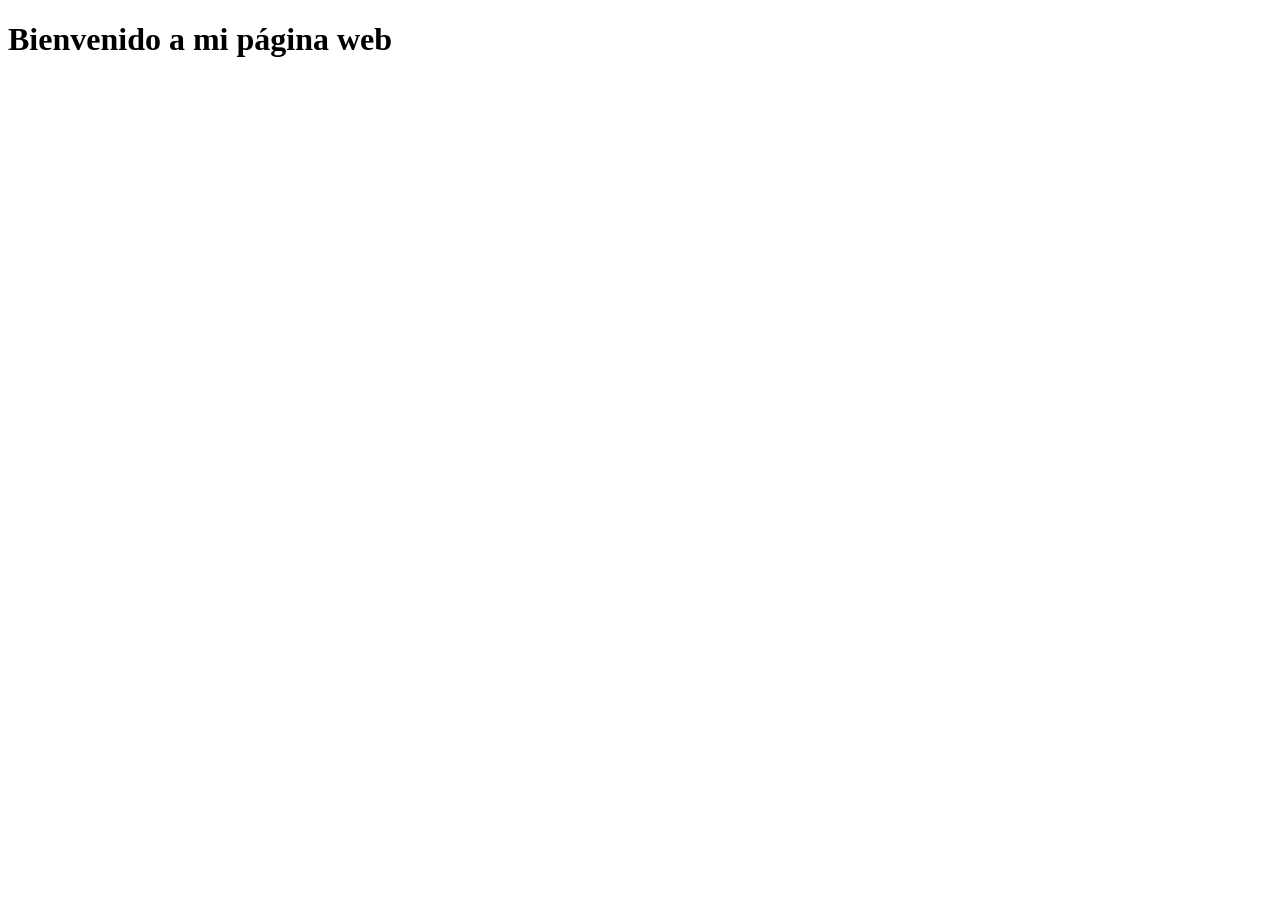
==== index.html @ 7cc265f0 "creación del archivo HTML" ====
<!DOCTYPE html>
<html lang="es">
<head>
    <meta charset="UTF-8">
    <meta name="viewport" content="width=device-width, initial-scale=1.0">
    <title>Document</title>
</head>
<body>
    <h1>Bienvenido a mi página web
    </h1>
    
</body>
</html>
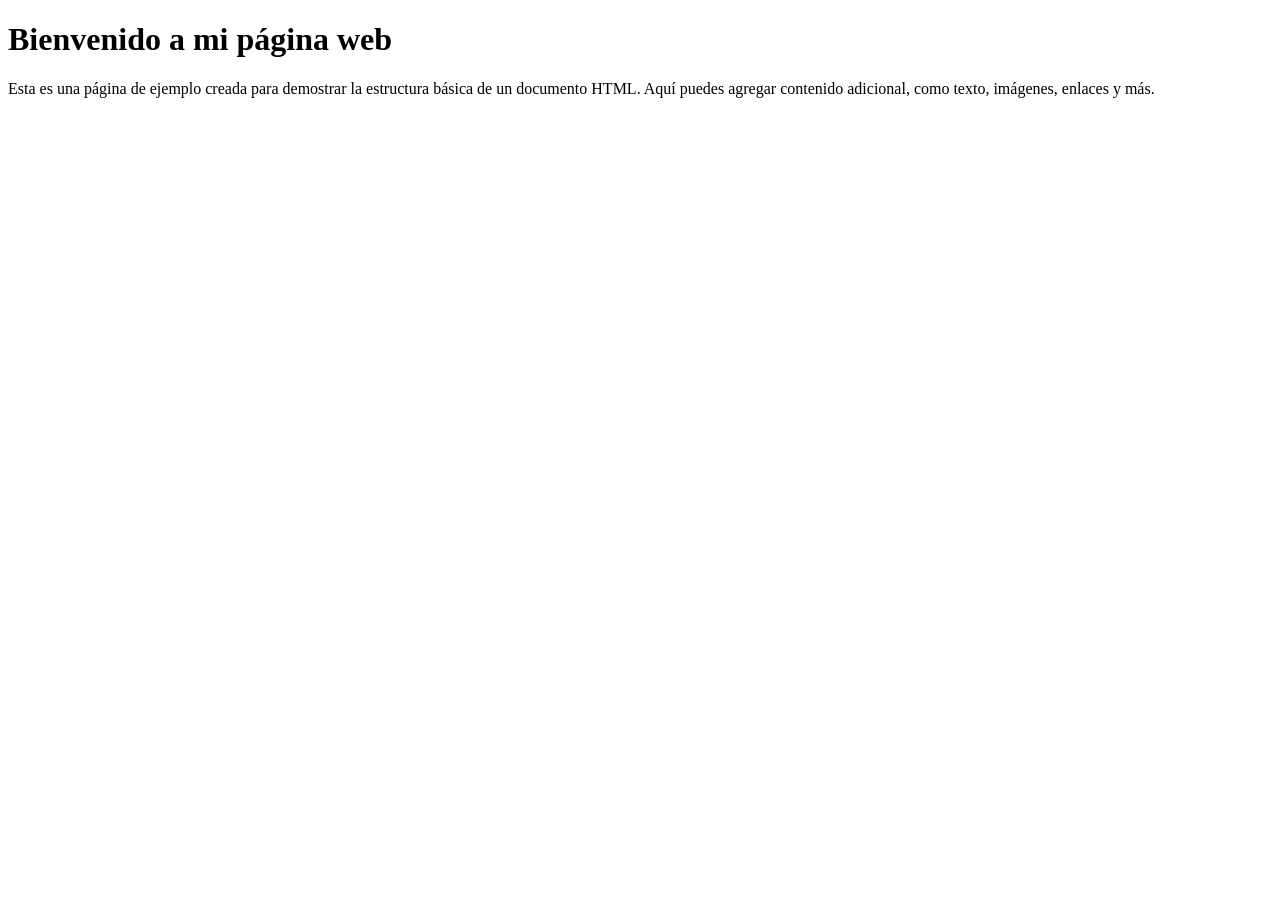
==== commit a69ef695: "Se agreaga el parrafo de bienvenida a la página web." ====
--- a/index.html
+++ b/index.html
@@ -6,8 +6,12 @@
     <title>Document</title>
 </head>
 <body>
-    <h1>Bienvenido a mi página web
-    </h1>
-    
+    <h1>Bienvenido a mi página web</h1>
+
+    <p> Esta es una página de ejemplo creada para demostrar la estructura básica de un documento HTML. Aquí puedes agregar contenido 
+        adicional, como texto, imágenes, enlaces y más.</p>
+
+        
+        
 </body>
 </html>
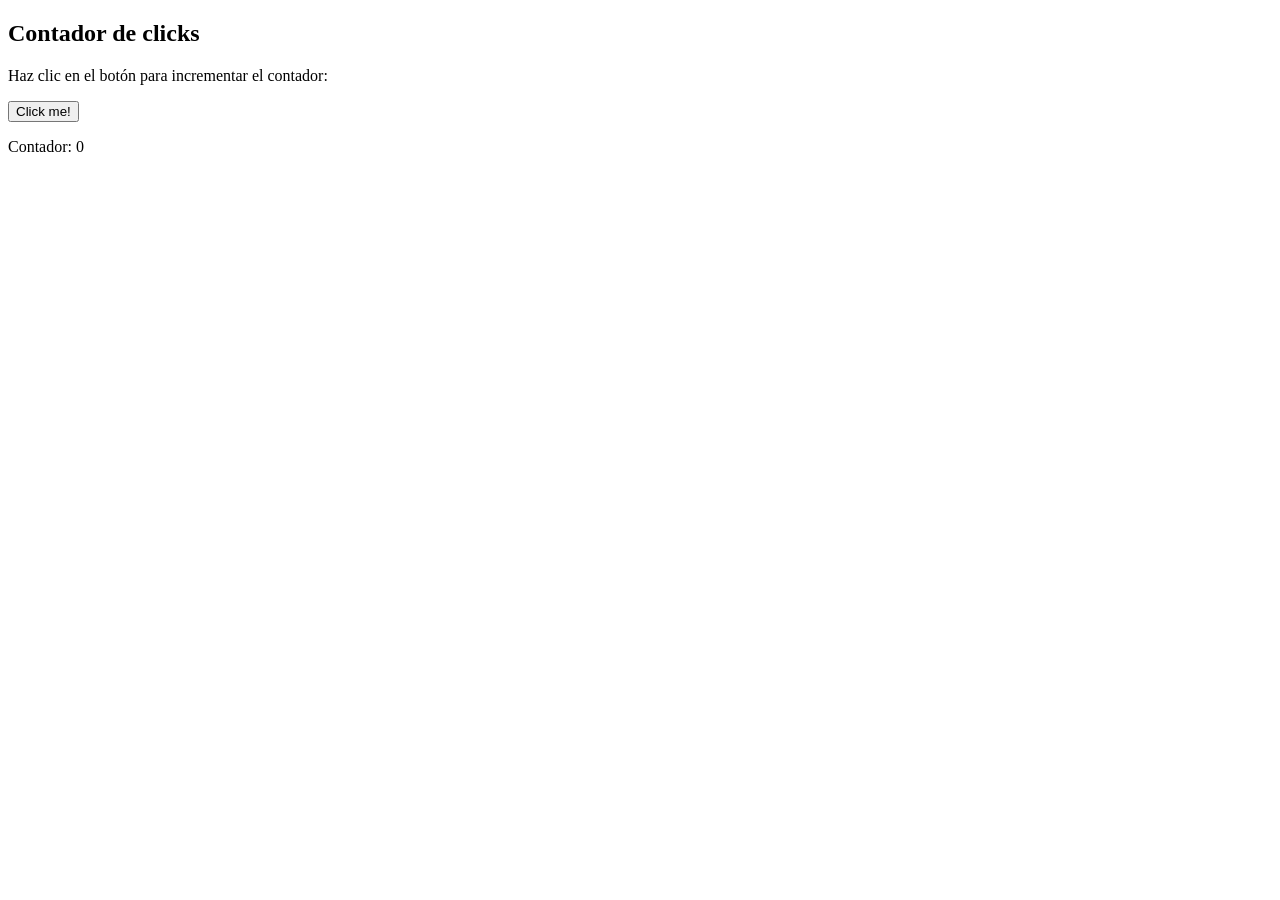
==== commit 5232c684: "Se modifica el archivo HTML para agregar  un botton el ccual incrementara" ====
--- a/index.html
+++ b/index.html
@@ -6,12 +6,11 @@
     <title>Document</title>
 </head>
 <body>
-    <h1>Bienvenido a mi página web</h1>
-
-    <p> Esta es una página de ejemplo creada para demostrar la estructura básica de un documento HTML. Aquí puedes agregar contenido 
-        adicional, como texto, imágenes, enlaces y más.</p>
-
-        
-        
+    <section>
+        <h1>Contador de clicks</h1>
+        <p>Haz clic en el botón para incrementar el contador:</p>
+        <button onclick="incrementarContador()">Click me!</button>
+        <p>Contador: <span id="contador">0</span></p>
+    </section>
 </body>
 </html>
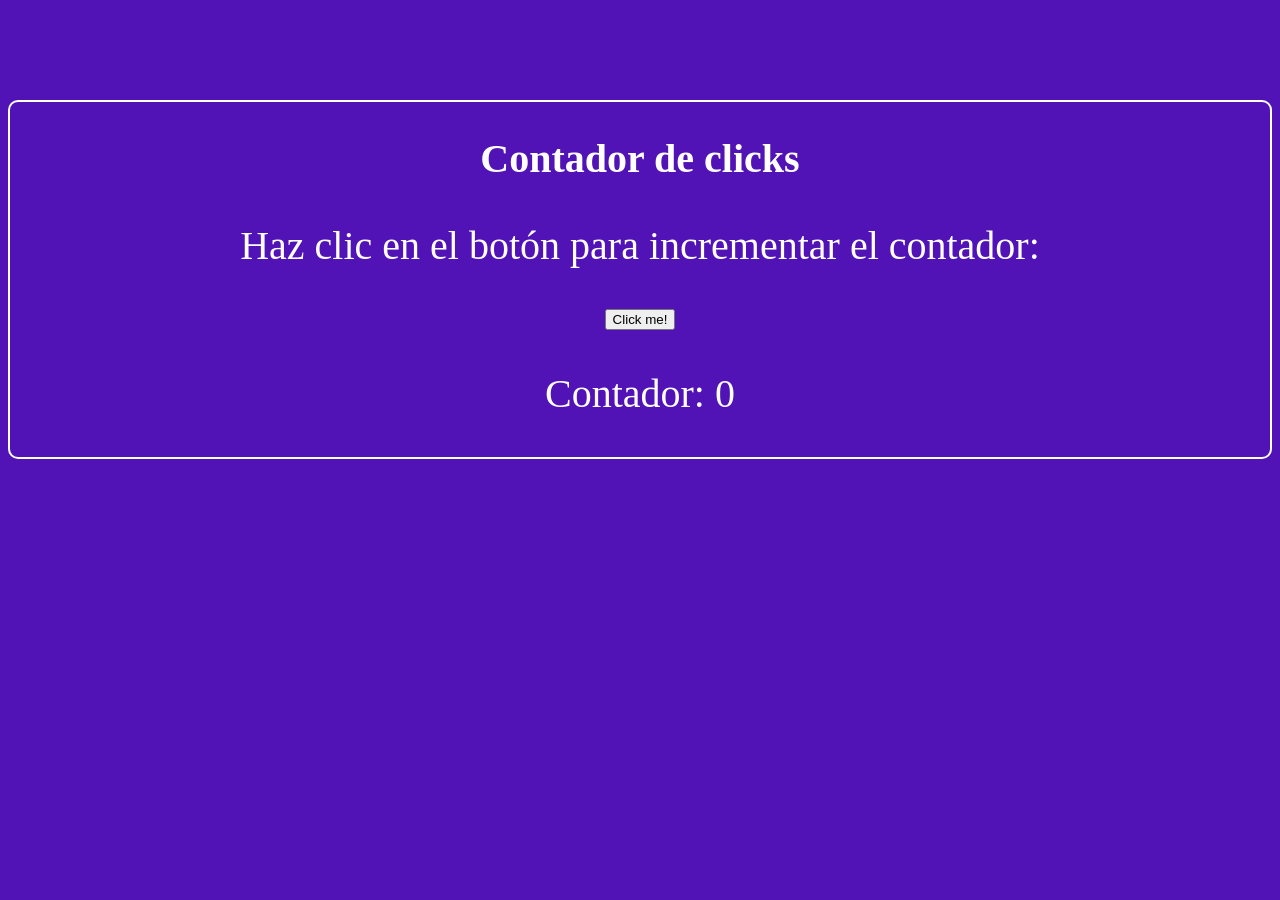
==== commit 2416da9a: "Se crea el archivo .js" ====
--- a/index.html
+++ b/index.html
@@ -4,6 +4,7 @@
     <meta charset="UTF-8">
     <meta name="viewport" content="width=device-width, initial-scale=1.0">
     <title>Document</title>
+    <link rel="stylesheet" href="CSS/Style.css">
 </head>
 <body>
     <section>
--- a/CSS/Style.css
+++ b/CSS/Style.css
@@ -0,0 +1,16 @@
+body{
+
+    background-color: #5112b6;
+}
+
+section{
+    text-align: center;
+    margin-top: 100px;
+    border-radius: 10px;
+    border: 2px solid #fff;
+}
+
+h1, p{
+    color: #fff;
+    font-size: 40px;
+}
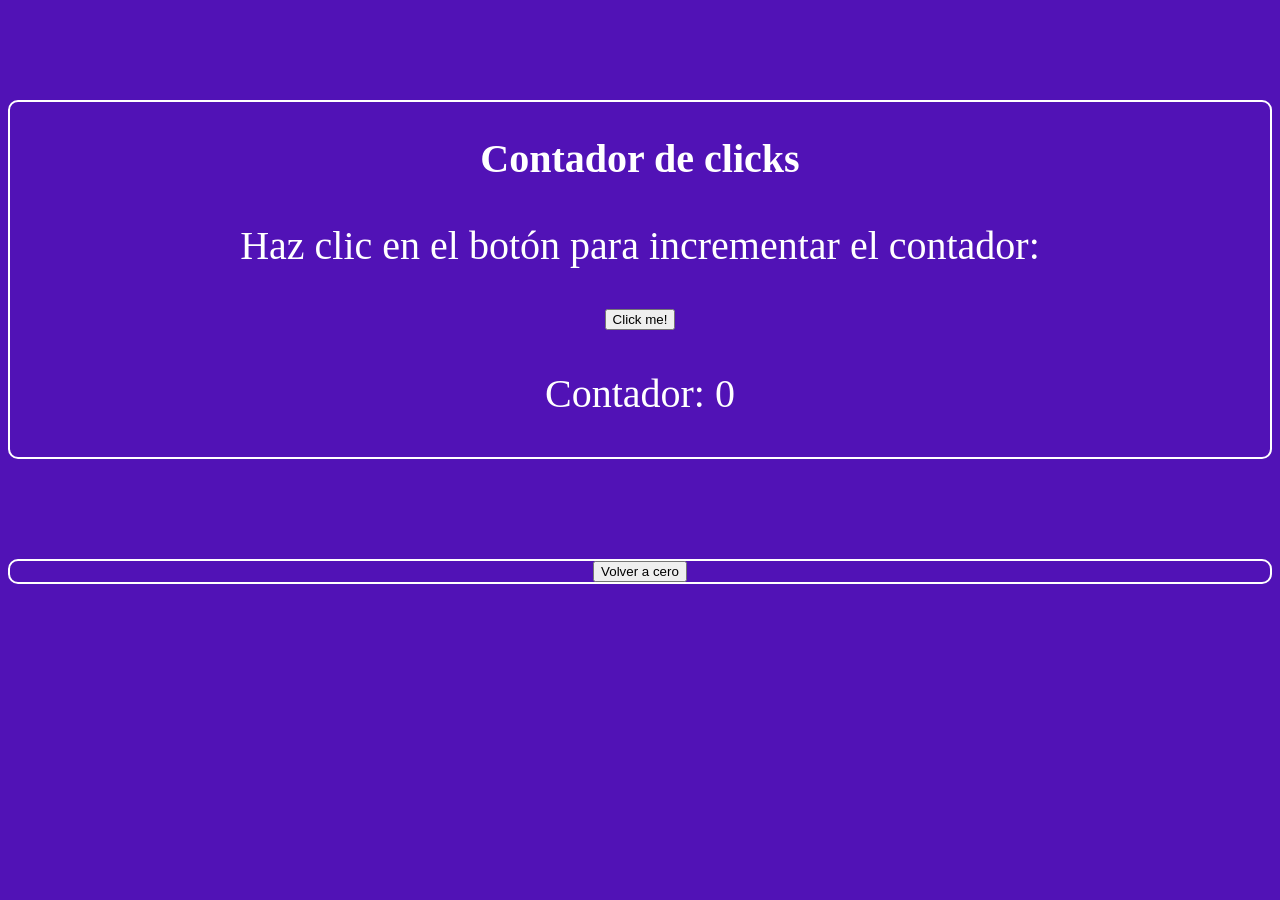
==== commit 06324b96: "Se agregan el botton de reiniciar el contador" ====
--- a/index.html
+++ b/index.html
@@ -5,6 +5,7 @@
     <meta name="viewport" content="width=device-width, initial-scale=1.0">
     <title>Document</title>
     <link rel="stylesheet" href="CSS/Style.css">
+    <script src="js/Script.js" defer></script> 
 </head>
 <body>
     <section>
@@ -13,5 +14,9 @@
         <button onclick="incrementarContador()">Click me!</button>
         <p>Contador: <span id="contador">0</span></p>
     </section>
+
+    <section>
+        <button onclick="resetContador()">Volver a cero</button>
+    </section>
 </body>
 </html>
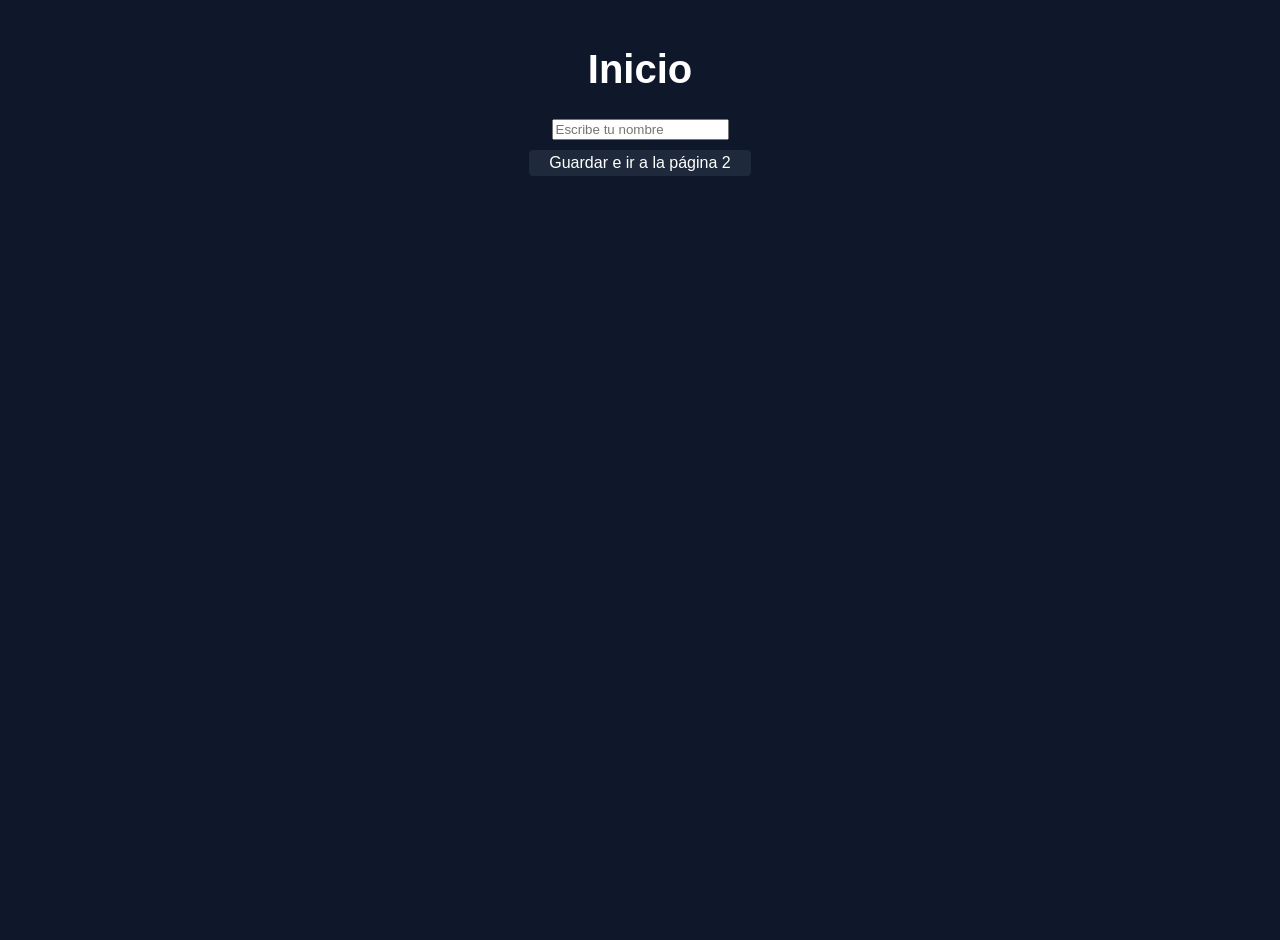
==== commit 0810c253: "Se han realizado cambios en los archivos index.html, index2.html, CSS/Style.css y  js/Script.js. Se " ====
--- a/index.html
+++ b/index.html
@@ -1,22 +1,18 @@
 <!DOCTYPE html>
 <html lang="es">
+
 <head>
     <meta charset="UTF-8">
-    <meta name="viewport" content="width=device-width, initial-scale=1.0">
-    <title>Document</title>
+    <title>Página 1</title>
     <link rel="stylesheet" href="CSS/Style.css">
-    <script src="js/Script.js" defer></script> 
+    <script src="JS/Script.js" defer></script>
 </head>
+
 <body>
-    <section>
-        <h1>Contador de clicks</h1>
-        <p>Haz clic en el botón para incrementar el contador:</p>
-        <button onclick="incrementarContador()">Click me!</button>
-        <p>Contador: <span id="contador">0</span></p>
-    </section>
+    <h1>Inicio</h1> 
+    <input type="text" id="nombre" placeholder="Escribe tu nombre"> 
+    <button id="btn-guardar">Guardar e
+    ir a la página 2</button>
+</body>
 
-    <section>
-        <button onclick="resetContador()">Volver a cero</button>
-    </section>
-</body>
 </html>
--- a/CSS/Style.css
+++ b/CSS/Style.css
@@ -1,16 +1,72 @@
-body{
-
-    background-color: #5112b6;
+body {
+    font-family: Arial, sans-serif;
+    background-color: #0f172a;
+    display: flex;
+    flex-direction: column;
+    justify-content: flex-start;
+    align-items: center;
+    min-height: 100vh;
+    margin: 0;
+    padding: 20px;
+    overflow-y: auto;
 }
 
-section{
+section {
+    background-color: #1e293b;
+    margin: 20px auto;
+    padding: 20px;
+    border: 2px solid #334155;
+    border-radius: 6px;
+    box-shadow: 10px 10px 40px rgb(20, 20, 133);
+    width: 100%;
+    max-width: 1100px;
+    color: aliceblue;
+    align-items: center;
     text-align: center;
-    margin-top: 100px;
-    border-radius: 10px;
-    border: 2px solid #fff;
 }
 
-h1, p{
+h1,p {
     color: #fff;
     font-size: 40px;
+}
+
+nav {
+    background-color: #1e293b;
+    margin: 20px auto;
+    padding: 20px;
+    border: 2px solid #334155;
+    border-radius: 6px;
+    box-shadow: 4px 4px 4px rgb(20, 20, 133);
+    width: 100%;
+    max-width: 1100px;
+    color: rgb(251, 251, 252);
+    align-items: center;
+    text-align: right;
+}
+
+#buttons {
+    background-color: #1e293b;
+    color: #fff;
+    border: none;
+    padding: 10px 20px;
+    margin: 10px;
+    border-radius: 4px;
+    cursor: pointer;
+    font-size: 16px;
+    text-align: center;
+    display: flex;
+    flex-direction: column;
+    align-items: center;
+    gap: 10px;
+}
+
+#btn-guardar {
+    background-color: #1e293b;
+    color: #fff;
+    border: none;
+    padding: 4px  20px;
+    margin: 10px;
+    border-radius: 4px;
+    cursor: pointer;
+    font-size: 16px;
 }
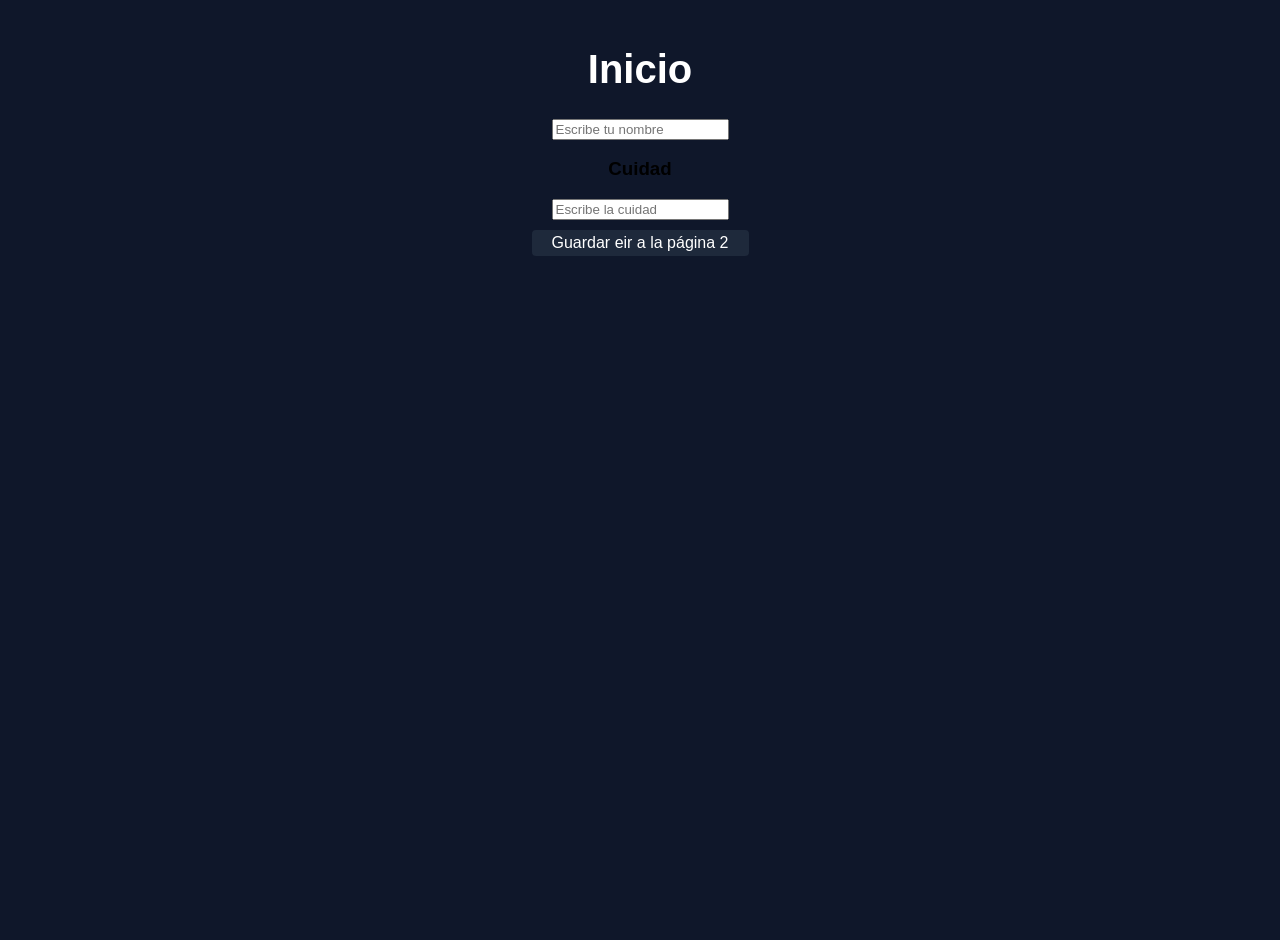
==== commit 39074f8f: "Se realizan cambios en los archivos .html y .js se hacen los retos" ====
--- a/index.html
+++ b/index.html
@@ -5,14 +5,18 @@
     <meta charset="UTF-8">
     <title>Página 1</title>
     <link rel="stylesheet" href="CSS/Style.css">
-    <script src="JS/Script.js" defer></script>
+    <script src="js/Script.js" defer></script>
 </head>
 
 <body>
     <h1>Inicio</h1> 
     <input type="text" id="nombre" placeholder="Escribe tu nombre"> 
-    <button id="btn-guardar">Guardar e
-    ir a la página 2</button>
+    
+    <h3>Cuidad</h3>
+    
+    <input type="text" id="Cuidad" placeholder="Escribe la cuidad "> 
+    <button id="btn-guardar">Guardar eir a la página 2</button>
+
 </body>
 
 </html>
